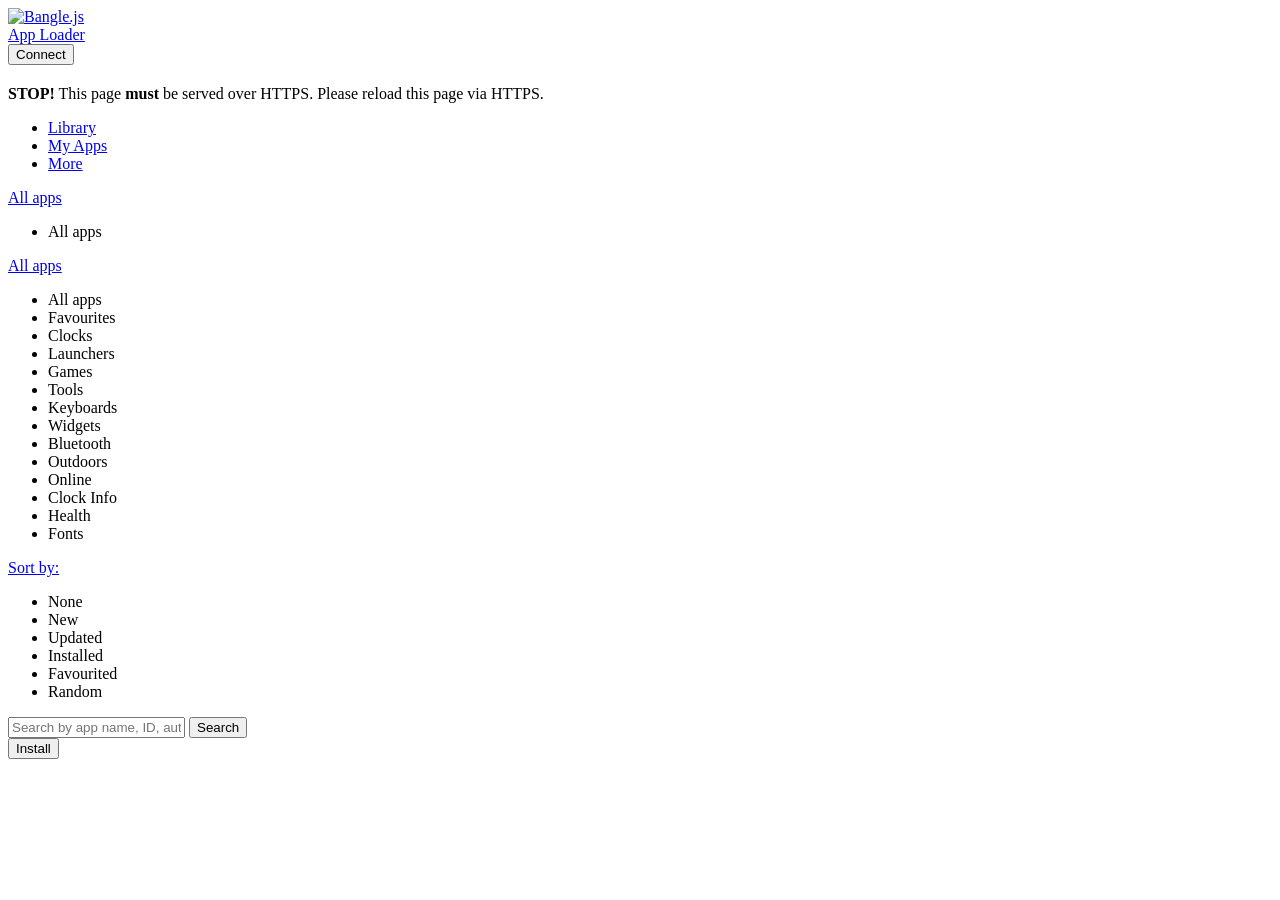
==== index.html @ f1333b89 "Refresh uploader cache after BG Monitor fallback fix" ====
<!doctype html>
<html lang="en">
  <head>
    <meta charset="utf-8">
    <meta name="viewport" content="width=device-width, initial-scale=0.8,maximum-scale=0.8, minimum-scale=0.8, shrink-to-fit=no">
    <link rel="stylesheet" href="css/spectre.min.css">
    <link rel="stylesheet" href="css/spectre-exp.min.css">
    <link rel="stylesheet" href="css/spectre-icons.min.css">
    <link rel="stylesheet" href="css/pwa.css">
    <link rel="stylesheet" href="css/main.css">
    <link rel="apple-touch-icon" sizes="180x180" href="img/apple-touch-icon.png">
    <link rel="icon" type="image/png" sizes="32x32" href="img/favicon-32x32.png">
    <link rel="icon" type="image/png" sizes="16x16" href="img/favicon-16x16.png">
    <link rel="manifest" href="site.webmanifest">
    <link rel="mask-icon" href="img/safari-pinned-tab.svg" color="#5755d9">
    <meta name="apple-mobile-web-app-title" content="BangleApps">
    <meta name="application-name" content="BangleApps">
    <meta name="msapplication-TileColor" content="#5755d9">
    <meta name="theme-color" content="#5755d9">
    <title>Bangle.js App Loader</title>
  </head>
  <body>
    <header class="navbar-primary navbar">
      <section class="navbar-section">
        <a href="https://banglejs.com" target="_blank" class="navbar-brand mr-2"><img src="img/banglejs-logo-small.svg" alt="Bangle.js">
        <div>App Loader</div></a>
      </section>
      <section class="navbar-section">
        <button class="btn" id="connectmydevice">Connect</button>
      </section>
    </header>

    <div class="container" style="padding-top:4px">
      <p id="requireHTTPS" class="hidden">
        <b>STOP!</b> This page <b>must</b> be served over HTTPS. Please <a>reload this page via HTTPS</a>.
      </p>
    </div>

    <ul class="tab tab-block" id="tab-navigate">
      <li class="tab-item active" id="tab-librarycontainer">
        <a href="javascript:showTab('librarycontainer')">Library</a>
      </li>
      <li class="tab-item" id="tab-myappscontainer">
        <a href="javascript:showTab('myappscontainer')">My Apps</a>
      </li>
      <li class="tab-item" id="tab-morecontainer">
        <a href="javascript:showTab('morecontainer')">More</a>
      </li>
    </ul>

    <div class="container" id="toastcontainer"></div>

    <div class="container apploader-tab" id="librarycontainer">
      <div class="dropdown-container">
        <div class="dropdowns-pill">
          <div class="dropdown devicetype-nav">
          <a href="#" class="btn btn-link dropdown-toggle" tabindex="0">
            <span>All apps</span><i class="icon icon-caret"></i>
          </a>
          <!-- menu component -->
          <ul class="menu" id="device-dropdown">
            <li class="menu-item"><a>All apps</a></li>
          </ul>
        </div>
          <div class="dropdown filter-nav">
            <a href="#" class="btn btn-link dropdown-toggle" tabindex="0">
              <span>All apps</span><i class="icon icon-caret"></i>
            </a>
            <ul class="long-dropdown menu">
              <li class="menu-item tooltip tooltip-right" data-tooltip="Show all apps"><a dt="">All apps</a></li>
              <li class="menu-item tooltip tooltip-right" data-tooltip="Apps you've liked ❤️"><a dt="favourites">Favourites</a></li>
              <li class="menu-item tooltip tooltip-right" data-tooltip="To tell the time!"><a dt="clock">Clocks</a></li>
              <li class="menu-item tooltip tooltip-right" data-tooltip="Choose which apps to launch"><a dt="launch">Launchers</a></li>
              <li class="menu-item tooltip tooltip-right" data-tooltip="Have fun!"><a dt="game">Games</a></li>
              <li class="menu-item tooltip tooltip-right" data-tooltip="Useful applications"><a dt="tool">Tools</a></li>
              <li class="menu-item tooltip tooltip-right" data-tooltip="To allow you to enter text"><a dt="textinput">Keyboards</a></li>
              <li class="menu-item tooltip tooltip-right" data-tooltip="Appear in the top bar of Bangle.js apps"><a dt="widget">Widgets</a></li>
              <li class="menu-item tooltip tooltip-right" data-tooltip="Using Bluetooth functionality"><a dt="bluetooth">Bluetooth</a></li>
              <li class="menu-item tooltip tooltip-right" data-tooltip="For outdoor use"><a dt="outdoors">Outdoors</a></li>
              <li class="menu-item tooltip tooltip-right" data-tooltip="Apps that don't save to flash memory"><a dt="ram">Online</a></li>
              <li class="menu-item tooltip tooltip-right" data-tooltip="Info displayed on clocks"><a dt="clkinfo">Clock Info</a></li>
              <li class="menu-item tooltip tooltip-right" data-tooltip="Apps for your health"><a dt="health">Health</a></li>
              <li class="menu-item tooltip tooltip-right" data-tooltip="Extra fonts for non-latin languages"><a dt="fonts">Fonts</a></li>
            </ul>
          </div>
          <div class="dropdown sort-nav">
            <a href="#" class="btn btn-link dropdown-toggle" tabindex="0">
              <span>Sort by:</span><i class="icon icon-caret"></i>
            </a>
            <ul class="menu">
              <li class="menu-item"><a sortid="">None</a></li>
              <li class="menu-item tooltip tooltip-right hidden" id="newSort" data-tooltip="Newest apps"><a sortid="created">New</a></li>
              <li class="menu-item tooltip tooltip-right hidden" id="changedSort" data-tooltip="Most recently changed"><a sortid="modified">Updated</a></li>
              <li class="menu-item tooltip tooltip-right" data-tooltip="Most installed apps"><a sortid="installs">Installed</a></li>
              <li class="menu-item tooltip tooltip-right" data-tooltip="Most favourited apps"><a sortid="favourites">Favourited</a></li>
              <li class="menu-item tooltip tooltip-right" data-tooltip="Find something new!"><a sortid="random">Random</a></li>
            </ul>
          </div>
        </div>
        <div class="input-group" id="searchform">
          <input class="form-input" type="text" placeholder="Search by app name, ID, author, or description...">
          <button class="btn btn-primary input-group-btn">Search</button>
        </div>
      </div>
      
      
      <div class="panel" style="clear:both">
        <div class="panel-header"></div>
        <div class="panel-body columns"><!-- apps go here --></div>
      </div>
    </div>

    <div class="container apploader-tab" id="myappscontainer" style="display:none">
      <div class="panel">
        <div class="panel-header" style="text-align:right">
          <button class="btn refresh">Refresh...</button>
          <button class="btn btn-primary updateapps hidden">Update X apps</button>
        </div>
        <div class="panel-body columns"><!-- apps go here --></div>
      </div>
    </div>

    <div class="container apploader-tab" id="morecontainer" style="display:none">
      <div class="hero bg-gray">
        <div class="hero-body">
          <a href="https://banglejs.com" target="_blank"><img src="img/banglejs-logo-mid.png" alt="Bangle.js"></a>
          <h2>App Loader</h2>
          <p>A tool for uploading and removing apps from <a href="https://banglejs.com" target="_blank">Bangle.js Smart Watches</a></p>
        </div>
      </div>
      <div class="container" style="padding-top: 8px;">
        <p><b>Can't connect?</b> Check out the <a href="https://www.espruino.com/Troubleshooting+Bangle.js" target="_blank">Bangle.js Troubleshooting page</a></p>
        <p id="apploaderlinks"></p>
        <p>Check out <a href="https://github.com/espruino/BangleApps" target="_blank">the Source on GitHub</a>, or
          find out <a href="https://www.espruino.com/Bangle.js+App+Loader" target="_blank">how to add your own app</a></p>
        <p>Using <a href="https://espruino.com/" target="_blank">Espruino</a>, Icons from <a href="https://icons8.com/" target="_blank">icons8.com</a></p>

        <h3>Utilities</h3>
        <p>
          <button class="btn tooltip" id="settime" data-tooltip="Set the Bangle's time to your Browser's time">Set Bangle.js Time</button>
          <button class="btn tooltip" id="screenshot" data-tooltip="Create screenshot">Screenshot</button>
          <button class="btn tooltip" id="downloadallapps" data-tooltip="Download all Bangle.js files to a ZIP file">Backup</button>
          <button class="btn tooltip" id="uploadallapps" data-tooltip="Restore Bangle.js from a ZIP file">Restore</button>
        </p><p>
          <button class="btn tooltip" id="removeall" data-tooltip="Delete everything, leave it blank">Remove all Apps</button>
          <button class="btn tooltip" id="reinstallall" data-tooltip="Re-install every app, leave all data">Reinstall apps</button>
          <button class="btn tooltip" id="installdefault" data-tooltip="Delete everything, install default apps">Install default apps</button>
          <button class="btn tooltip" id="installfavourite" data-tooltip="Delete everything, install your favourites">Install favourite apps</button>
          <button class="btn tooltip" id="defaultbanglesettings" data-tooltip="Reset your Bangle's settings to the defaults">Reset Settings</button>
        </p><p>
          <button class="btn tooltip" id="installappfromfiles" data-tooltip="Install an app by selecting its files">Install App from Files</button>
        </p><p>
          <button class="btn tooltip" id="newGithubIssue" data-tooltip="Create a new issue on GitHub">New issue on GitHub</button>
        </p>
        <h3>Settings</h3>
        <div class="form-group">
          <label class="form-switch">
            <input type="checkbox" id="settings-pretokenise">
            <i class="form-icon"></i> Pretokenise apps before upload (smaller, faster apps)
          </label>
          <label class="form-switch">
            <input type="checkbox" id="settings-settime">
            <i class="form-icon"></i> Always update time when we connect
          </label>
          <label class="form-switch">
            <input type="checkbox" id="settings-ble-compat">
            <i class="form-icon"></i> Bluetooth Compatibility mode (limit to 20 byte writes)
          </label>
          <label class="form-switch">
            <input type="checkbox" id="settings-nopacket">
            <i class="form-icon"></i> File Upload Compatibility mode (disables binary packet upload)
          </label>
          <label class="form-switch">
            <input type="checkbox" id="settings-usage-stats">
            <i class="form-icon"></i> Send app analytics to banglejs.com (apps installed, favourites, firmware version).<br/>
              <small>Used for 'Sort by Installed/Favourited' functionality. See the <a href="http://www.espruino.com/Privacy">privacy policy</a></small>.
          </label>
          <div class="form-group">
            <select class="form-select form-inline" id="settings-lang" style="width: 10em">
              <option value="">None (English)</option>
            </select>&nbsp;&nbsp;<span>Translations (<a href="https://github.com/espruino/BangleApps/issues/1311" target="_blank">BETA - more info</a>). Any apps that are uploaded to Bangle.js after changing this will have any text automatically translated.</span>
          </div>
          <details>
            <summary>Advanced Options</summary>
            <label class="form-switch">
              <input type="checkbox" id="settings-minify">
              <i class="form-icon"></i> Minify apps before upload (⚠️DANGER⚠️: Not recommended. Uploads smaller, faster apps but this <b>will</b> break many apps)
            </label>
            <label class="form-switch">
              <input type="checkbox" id="settings-alwaysAllowUpdate">
              <i class="form-icon"></i> Always show "reinstall app" button <i class="icon icon-refresh"></i> regardless of the version
            </label>
            <label class="form-switch">
              <input type="checkbox" id="settings-alwaysAllowEmulator">
              <i class="form-icon"></i> Always show "emulator" button <i class="icon icon-emulator"></i> regardless of whether it's supported by the app
            </label>
            <label class="form-switch">
              <input type="checkbox" id="settings-autoReload">
              <i class="form-icon"></i> Automatically reload watch after app App Loader actions (removes "Hold button" prompt)
            </label>
            <button class="btn" id="defaultsettings">Reset App Loader settings to defaults</button>
          </details>
        </div>
        <div id="more-deviceinfo" style="display:none">
          <h3>Device info</h3>
          <div id="more-deviceinfo-content"></div>
          <div class="editor--terminal">
            <div class="editor__canvas" style="position:relative;height:20rem;display:none;"></div>
            <button class="btn" id="terminalEnable">Enable Terminal</button>
          </div>
        </div>
      </div>
    </div>

    <footer class="floating hidden">
      <!-- PWA Install button, hidden by default -->
      <div id="installContainer" class="hidden">
        <button id="butInstall" type="button">Install</button>
      </div>
    </footer>

    <script src="webtools/uart.js"></script>
    <script src="core/js/utils.js"></script>
    <script>
      UART.ports = UART.ports.filter(e => e.includes("Bluetooth")); // all watches are Bluetooth
      Const.CONNECTION_DEVICE = "Bluetooth"; // force Bluetooth because we know (don't look it up)#
      // If "?dev=Bangle.js abcd" specified in URL, filter by that name
      if (window.location.search) { 
        let searchParams = new URLSearchParams(window.location.search);
        if (searchParams.has("dev"))
          UART.optionsBluetooth.filters=[{name:searchParams.get("dev")}];
      }
    </script>
    <script src="webtools/heatshrink.js"></script>
    <script src="core/lib/marked.min.js"></script>
    <script src="core/lib/espruinotools.js"></script>
    <script src="loader.js?v=20260928-bgmon0010b"></script>
    <script src="https://cdnjs.cloudflare.com/ajax/libs/jszip/3.7.1/jszip.min.js"></script> <!-- for backup.js -->
    <script src="backup.js"></script>
    <script src="install_from_files.js"></script>
    <script src="core/js/ui.js"></script>
    <script src="core/js/comms.js"></script>
    <script src="core/js/appinfo.js"></script>
    <script src="core/js/index.js"></script>
    <script src="core/js/pwa.js" defer></script>
    <script src="gadgetbridge.js"></script>
    <script src="emulator.js"></script>
  </body>
</html>
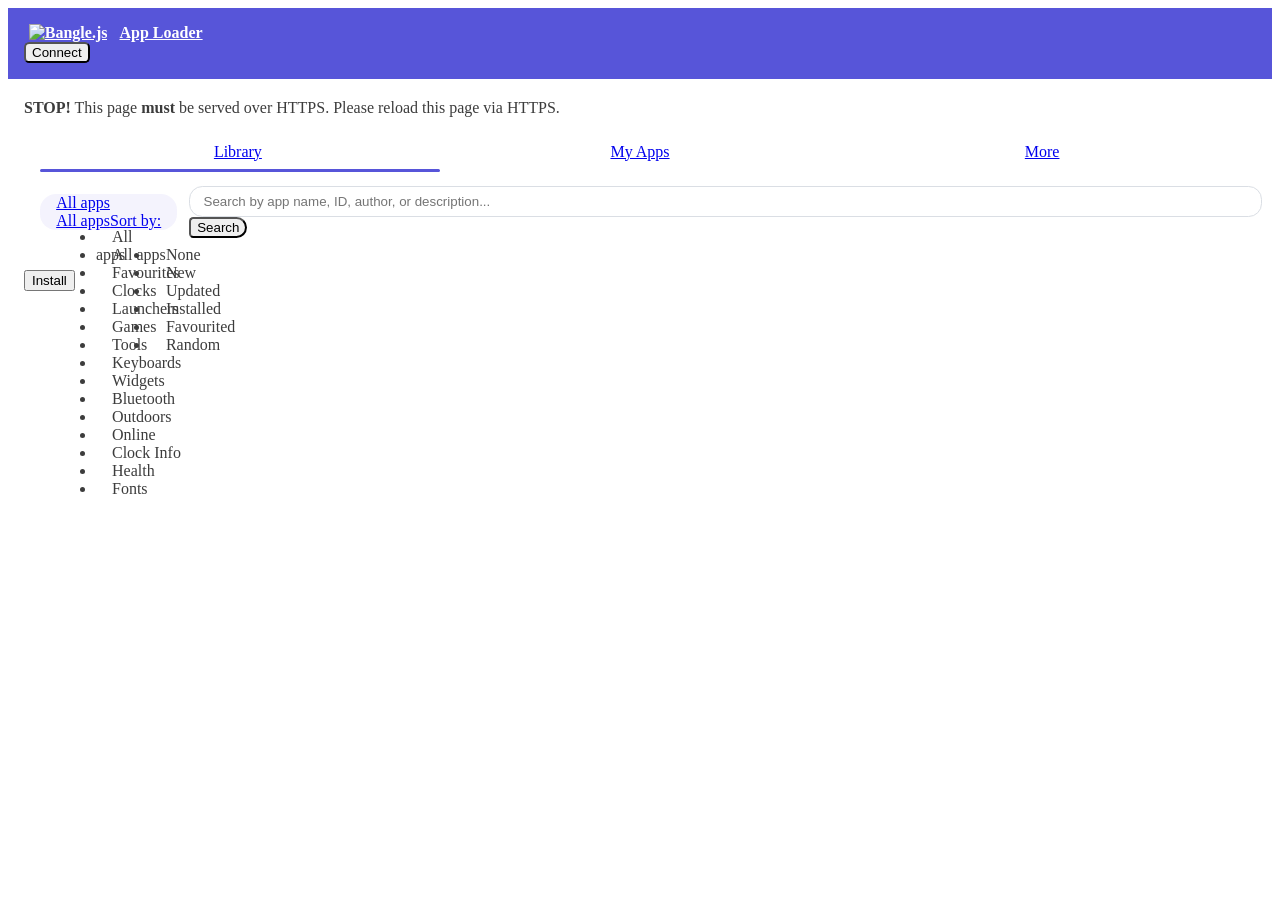
==== commit bc0bd73d: "Expose separate tenkyu experimental install button without changing standard catalogue" ====
--- a/index.html
+++ b/index.html
@@ -148,6 +148,7 @@
           <button class="btn tooltip" id="installfavourite" data-tooltip="Delete everything, install your favourites">Install favourite apps</button>
           <button class="btn tooltip" id="defaultbanglesettings" data-tooltip="Reset your Bangle's settings to the defaults">Reset Settings</button>
         </p><p>
+          <button class="btn tooltip" id="installtenkyutest" data-tooltip="Experimental tenkyu 96px Earth, pinned commit; replaces installed tenkyu">Install tenkyu 96px TEST</button>
           <button class="btn tooltip" id="installappfromfiles" data-tooltip="Install an app by selecting its files">Install App from Files</button>
         </p><p>
           <button class="btn tooltip" id="newGithubIssue" data-tooltip="Create a new issue on GitHub">New issue on GitHub</button>
@@ -234,10 +235,11 @@
     <script src="webtools/heatshrink.js"></script>
     <script src="core/lib/marked.min.js"></script>
     <script src="core/lib/espruinotools.js"></script>
-    <script src="loader.js?v=20260928-bgmon0010b"></script>
+    <script src="loader.js"></script>
     <script src="https://cdnjs.cloudflare.com/ajax/libs/jszip/3.7.1/jszip.min.js"></script> <!-- for backup.js -->
     <script src="backup.js"></script>
     <script src="install_from_files.js"></script>
+    <script src="tenkyu-test-installer.js"></script>
     <script src="core/js/ui.js"></script>
     <script src="core/js/comms.js"></script>
     <script src="core/js/appinfo.js"></script>
--- a/css/main.css
+++ b/css/main.css
@@ -0,0 +1,576 @@
+/* NAVIGATION BAR AND GENERAL STYLES */
+    body {
+      color: #3c3c3c;
+      padding-left: 1em;
+      padding-right: 1em;
+    }
+
+    .navbar {
+      background-color: #5755d9;
+      padding: 1em 1em 1em 1em;
+    }
+
+    .navbar .navbar-brand {
+      color: #fff;
+      font-weight: bold;
+    }
+
+    header.navbar,
+    .navbar-primary {
+      margin-left: calc(-1em);
+      margin-right: calc(-1em);
+      width: calc(100% + 2rem);
+      box-sizing: border-box;
+    }
+
+    a.mr-2 {
+      display: flex;
+      align-items: center;
+    }
+
+    .navbar-section>a>div {
+      margin-left: 0.75rem;
+    }
+
+    .container.apploader-tab {
+      padding-left: 0rem;
+      padding-right: 0rem;
+      border-bottom: 0px;
+      margin-bottom: 2em;
+      flex-wrap: wrap;
+      justify-content: center;
+      align-items: center;
+      gap: 0.75rem;
+    }
+
+    .navbar-brand.mr-2>img {
+      margin-left: 0.3rem;
+    }
+
+    .form-input {
+      border-radius: 1em;
+      padding: 0.5em;
+      padding-left: 1em;
+      border: solid 1px #dadee4;
+      box-shadow: none;
+      margin: 0;
+    }
+
+    .panel-header {
+      padding-left: 0px;
+    }
+
+    .panel {
+      border-radius: 1em;
+      padding-left: 0rem;
+      padding-right: 0rem;
+
+      border: none;
+    }
+
+    .panel-body.columns {
+      display: flex;
+      flex-wrap: wrap;
+      gap: 0.75rem;
+      align-items: stretch;
+      justify-content: center;
+    }
+
+    /* BUTTONS */
+
+    @keyframes squishAnim {
+      0% { transform: scale(1, 1); }
+      15% { transform: scale(1.08, 1.24); }
+      40% { transform: scale(1.22, 1.08); }
+      65% { transform: scale(1.15, 1.28); }
+      85% { transform: scale(1.06, 1.12); }
+      100% { transform: scale(1, 1); }
+    }
+
+    .btn {
+      border-radius: 0.4em;
+    }
+
+    #connectmydevice {
+      margin-right: 1.5em;
+    }
+
+    .btn.input-group-btn {
+      border-bottom-right-radius: 1em;
+      border-top-right-radius: 1em;
+    }
+
+    .menu-item {
+      cursor: pointer;
+    }
+
+    .menu .menu-item>a {
+      border-radius: 1em;
+      padding-left: 1em;
+    }
+
+    .menu {
+      border-radius: 1em;
+    }
+
+    .dropdowns-pill {
+      background-color: rgba(87, 85, 217, 0.066);
+      border-radius: 1em;
+      padding-left: 1em;
+      padding-right: 1em;
+
+    }
+
+    .btn.btn-favourite:focus,
+    .btn.btn-favourite:focus-visible,
+    .btn-favourite:focus,
+    .btn-favourite:focus-visible,
+    .btn.btn-favourite:active,
+    .btn-favourite:active {
+      outline: none !important;
+      box-shadow: none !important;
+    }
+
+    .btn.btn-favourite:focus .icon,
+    .btn-favourite:focus .icon {
+      outline: none !important;
+      box-shadow: none !important;
+    }
+
+    .icon.icon-emulator {
+      text-indent: 0px;
+      content: url("data:image/svg+xml,%3Csvg fill='rgb(87, 85, 217)' xmlns='http://www.w3.org/2000/svg' viewBox='4 4 40 40' width='1em' height='1em'%3E%3Cpath d='M 8.5 5 C 6.0324991 5 4 7.0324991 4 9.5 L 4 30.5 C 4 32.967501 6.0324991 35 8.5 35 L 17 35 L 17 40 L 13.5 40 A 1.50015 1.50015 0 1 0 13.5 43 L 18.253906 43 A 1.50015 1.50015 0 0 0 18.740234 43 L 29.253906 43 A 1.50015 1.50015 0 0 0 29.740234 43 L 34.5 43 A 1.50015 1.50015 0 1 0 34.5 40 L 31 40 L 31 35 L 39.5 35 C 41.967501 35 44 32.967501 44 30.5 L 44 9.5 C 44 7.0324991 41.967501 5 39.5 5 L 8.5 5 z M 8.5 8 L 39.5 8 C 40.346499 8 41 8.6535009 41 9.5 L 41 30.5 C 41 31.346499 40.346499 32 39.5 32 L 29.746094 32 A 1.50015 1.50015 0 0 0 29.259766 32 L 18.746094 32 A 1.50015 1.50015 0 0 0 18.259766 32 L 8.5 32 C 7.6535009 32 7 31.346499 7 30.5 L 7 9.5 C 7 8.6535009 7.6535009 8 8.5 8 z M 17.5 12 C 16.136406 12 15 13.136406 15 14.5 L 15 25.5 C 15 26.863594 16.136406 28 17.5 28 L 30.5 28 C 31.863594 28 33 26.863594 33 25.5 L 33 14.5 C 33 13.136406 31.863594 12 30.5 12 L 17.5 12 z M 18 18 L 30 18 L 30 25 L 18 25 L 18 18 z M 20 35 L 28 35 L 28 40 L 20 40 L 20 35 z'/%3E%3C/svg%3E");
+    }
+
+    .icon.icon-favourite {
+      text-indent: 0px;
+    }
+
+    .icon.icon-favourite-active {
+      text-indent: 0px;
+      color: #EEE
+    }
+
+    .icon.icon-favourite::before {
+      content: url("data:image/svg+xml,%3Csvg fill='rgb(255, 0, 0)' xmlns='http://www.w3.org/2000/svg' viewBox='0 -3 50 47' width='1.5em' height='1.5em'%3E%3Cpath d='M 16.375 9 C 10.117188 9 5 14.054688 5 20.28125 C 5 33.050781 19.488281 39.738281 24.375 43.78125 L 25 44.3125 L 25.625 43.78125 C 30.511719 39.738281 45 33.050781 45 20.28125 C 45 14.054688 39.882813 9 33.625 9 C 30.148438 9 27.085938 10.613281 25 13.0625 C 22.914063 10.613281 19.851563 9 16.375 9 Z M 16.375 11 C 19.640625 11 22.480469 12.652344 24.15625 15.15625 L 25 16.40625 L 25.84375 15.15625 C 27.519531 12.652344 30.359375 11 33.625 11 C 38.808594 11 43 15.144531 43 20.28125 C 43 31.179688 30.738281 37.289063 25 41.78125 C 19.261719 37.289063 7 31.179688 7 20.28125 C 7 15.144531 11.1875 11 16.375 11 Z'/%3E%3C/svg%3E");
+    }
+
+    .icon.icon-favourite-active::before {
+      content: url("data:image/svg+xml,%3Csvg fill='rgb(255, 0, 0)' xmlns='http://www.w3.org/2000/svg' viewBox='0 -3 50 47' width='1.5em' height='1.5em'%3E%3Cpath d='M 25 44.296875 L 24.363281 43.769531 C 23.363281 42.941406 22.019531 42.027344 20.46875 40.96875 C 14.308594 36.765625 5 30.414063 5 20.285156 C 5 14.0625 10.097656 9 16.363281 9 C 19.714844 9 22.851563 10.457031 25 12.957031 C 27.148438 10.457031 30.289063 9 33.636719 9 C 39.902344 9 45 14.0625 45 20.285156 C 45 30.414063 35.691406 36.765625 29.53125 40.96875 C 27.976563 42.027344 26.636719 42.941406 25.636719 43.769531 Z'/%3E%3C/svg%3E");
+    }
+
+    .icon.icon-favourite span {
+      font-size: 50%;
+      color: #F66;
+      position: relative;
+      top: -0.8em;
+    }
+
+    .icon.favoriteAnim {
+      animation-name: squishAnim;
+      animation-duration: 0.45s;
+      animation-timing-function: cubic-bezier(.2, .9, .3, 1);
+      animation-fill-mode: both;
+    }
+
+    .icon.icon-interface {
+      text-indent: 0px;
+    }
+
+    .fav-count {
+      display: inline-block;
+      margin-right: 0.3rem !important;
+      margin-left: 0em !important;
+      font-size: 0.7rem;
+      vertical-align: middle;
+      text-align: center;
+      margin-top: -0.07rem;
+      color: #F66;
+    }
+
+    .btn-favourite .fav-count+.icon {
+      margin-left: 0;
+    }
+
+    .btn-favourite {
+      margin-right: 0.1em;
+      padding: 1em;
+    }
+
+    .btn.btn-favourite {
+      display: inline-flex;
+      align-items: center;
+      justify-content: center;
+      min-width: 0.01rem;
+      min-height: 1.9rem;
+      box-sizing: border-box;
+    }
+
+    .btn.btn-favourite.btn-lg {
+      width: auto;
+      height: auto;
+      padding-right: 0.25rem;
+    }
+
+    .btn.btn-favourite .icon {
+      display: inline-flex;
+      align-items: center;
+      justify-content: center;
+      transform-origin: center;
+    }
+
+    .btn.btn-favourite .icon.icon-favourite {
+      gap: 0.35rem;
+    }
+
+    /* Collapse to one column for thinner screens */
+    @media (max-width: 720px) {
+      .tile.column.col-6.col-sm-12.col-xs-12.app-tile {
+        flex: 1 1 100% !important;
+        max-width: 100% !important;
+        min-width: 0 !important;
+      }
+    }
+
+    /* TABS */
+    .tab.tab-block .tab-item {
+      border-bottom: none;
+    }
+
+    .tab.tab-item.active {
+      border-bottom: none;
+    }
+
+    .tab.tab-block {
+      margin: 1em;
+      padding: 0.3em;
+      padding-left: 0.3em !important;
+      padding-right: 0.3em !important;
+      gap: 1em;
+    }
+
+    .inline-icon {
+      display: inline-block;
+      width: 1em;
+      height: 1em;
+      vertical-align: sub;
+      margin-right: 5px;
+    }
+
+    #tab-navigate {
+      position: relative;
+      display: flex;
+      padding: 0;
+    }
+
+    #tab-navigate .tab-item {
+      flex: 1 1 0;
+      text-align: center;
+      display: block;
+    }
+
+    #tab-navigate .tab-item a {
+      display: block;
+      padding: 0.6rem 0.8rem;
+    }
+
+    #tab-navigate::after {
+      content: "";
+      position: absolute;
+      bottom: -0.1rem;
+      left: 0;
+      height: 3px;
+      width: calc(100% / 3);
+      background: #5755d9;
+      border-radius: 100px;
+      transform: translateX(0%);
+      transition: transform 320ms cubic-bezier(.2, .9, .3, 1), width 320ms cubic-bezier(.2, .9, .3, 1);
+      will-change: transform, width;
+    }
+
+    #tab-navigate:has(li:nth-child(2).active)::after {
+      transform: translateX(100%);
+    }
+
+    #tab-navigate:has(li:nth-child(3).active)::after {
+      transform: translateX(200%);
+    }
+
+    .tab.tab-block .tab-item:focus {
+      outline: none;
+      box-shadow: none;
+    }
+
+    .tab .tab-item a,
+    .tab .tab-item a:focus,
+    .tab .tab-item a:active,
+    .tab .tab-item a:focus-visible,
+    .tab.tab-block .tab-item a:focus,
+    #tab-navigate .tab-item a:focus {
+      outline: none !important;
+      box-shadow: none !important;
+      border-bottom-color: transparent !important;
+    }
+
+    .dropdown-container {
+      padding-left: 1rem;
+      padding-right: 1rem;
+      display: flex;
+      align-items: center;
+      gap: 0.75rem;
+      flex-wrap: wrap;
+      justify-content: center;
+      margin-left: 0%;
+      margin-right: 0em;
+    }
+
+    #searchform {
+      flex: 1;
+      min-width: 450px !important;
+    }
+
+    #searchform .form-input {
+      width: 100%;
+    }
+
+    a.btn.btn-link.dropdown-toggle {
+      padding-left: 0.01em;
+    }
+
+    .avatar img {
+      border-radius: 5px 5px 5px 5px;
+      background: #fff;
+    }
+
+    #toastcontainer {
+      position: fixed;
+      bottom: 8px;
+      left: 0px;
+      right: 0px;
+      z-index: 500;
+    }
+
+    .hero {
+      padding-bottom: 1rem;
+      padding-top: 1rem;
+      text-align: center;
+    }
+
+    .chip {
+      cursor: pointer;
+    }
+
+    .filter-nav {
+      display: inline-block;
+    }
+
+    .device-nav {
+      display: inline-block;
+    }
+
+    .sort-nav {
+      float: right;
+    }
+
+    /* APP TILES */
+    .app-tile {
+      position: relative;
+      border-bottom: 1px solid #EEE;
+      margin-bottom: 4px;
+      min-height: 11em;
+    }
+
+    .tile-content {
+      position: relative;
+      overflow-wrap: anywhere;
+    }
+
+    /* DROPDOWNS */
+    .dropdown {
+      position: relative;
+    }
+
+    .dropdown .menu {
+      position: absolute;
+      top: 100%;
+      left: 0;
+      z-index: 10000;
+    }
+    .long-dropdown{
+      min-height: 520px !important;
+    }
+
+    .dropdown .menu.align-right {
+      left: auto;
+      right: 0;
+    }
+
+    /* Allow tooltips on filter menu items to escape the dropdown */
+    .filter-nav .menu {
+      overflow: visible;
+    }
+    .sort-nav .menu {
+      overflow: visible;
+    }
+
+    .tile .tile-content p {
+      margin: 0 0 0.2rem 0;
+    }
+
+    .tile.column.col-6.col-sm-12.col-xs-12.app-tile {
+      background-color: rgba(87, 85, 217, 0.025);
+      box-shadow: 0px 3px 6px rgba(0, 0, 0, 0.025);
+      border: solid 1.3px #dadee47c;
+      margin: 0;
+      padding: 0.9em;
+      border-radius: 1em;
+      box-sizing: border-box;
+      flex: 1 1 calc(50% - 0.75rem);
+      max-width: calc(50% - 0.75rem);
+      min-width: 220px;
+    }
+
+    .tile.column.col-6.col-sm-12.col-xs-12.app-tile.updateTile {
+      background-color: rgba(255, 149, 0, 0.069) !important;
+      box-shadow: 0px 3px 6px rgba(151, 111, 0, 0.036);
+    }
+
+    .chip {
+      border-radius: 0.7em;
+    }
+
+    .link-github {
+      position: absolute;
+      top: 36px;
+      left: -24px;
+    }
+
+    .tile-screenshot {
+      position: absolute;
+      bottom: 1em;
+      right: 1em;
+      width: 4em;
+      height: 4em;
+      padding: 2px;
+      border: 1.2px solid rgba(87, 85, 217, 0.5);
+      cursor: pointer;
+      border-radius: 5px;
+    }
+
+    .pill-container {
+      display: inline-flex;
+      align-items: center;
+      justify-content: flex-end;
+      padding: 0em 1em;
+      margin-right: 0.05em;
+      background-color: rgba(87, 85, 217, 0.055);
+      border-radius: 999px;
+      font-family: sans-serif;
+      height: auto;
+    }
+
+    .modal-container {
+      border-radius: 1.5em;
+      background-color: rgb(253, 253, 255);
+      padding: 1em;
+    }
+
+    .bar {
+      border-radius: 1em;
+    }
+
+    .devicechooser {
+      border-radius: 1em;
+      display: flex;
+      justify-content: center;
+      align-items: center;
+      text-align: left;
+    }
+
+    .btn.btn-favourite .icon.icon-favourite span {
+      position: static;
+      top: auto;
+      margin-left: 0;
+      margin-right: 0;
+      font-size: 0.45rem;
+      vertical-align: middle;
+      color: #F66;
+    }
+
+    i.icon.icon-favourite.icon-favourite-active>span {
+      color: white !important;
+      z-index: 2;
+    }
+
+    .toast {
+      border-radius: 0.5em;
+      margin: 0.7em;
+      max-width: 99%;
+    }
+
+    .icon.icon-interface::before {
+      position: absolute;
+      left: 50%;
+      top: 70%;
+      transform: translate(-50%, -50%);
+      content: url("data:image/svg+xml,%3C%3Fxml version='1.0'%3F%3E%3Csvg fill='rgb(87, 85, 217)' xmlns='http://www.w3.org/2000/svg' viewBox='2 2 28 28' width='1.5em' height='1.5em'%3E%3Cpath d='M 6 4 C 4.895 4 4 4.895 4 6 L 4 24 C 4 25.105 4.895 26 6 26 L 24 26 C 25.105 26 26 25.105 26 24 L 26 8 L 22 4 L 20 4 L 20 10 C 20 10.552 19.552 11 19 11 L 10 11 C 9.448 11 9 10.552 9 10 L 9 4 L 6 4 z M 16 4 L 16 9 L 18 9 L 18 4 L 16 4 z M 10 16 L 20 16 C 21.105 16 22 16.895 22 18 L 22 24 L 8 24 L 8 18 C 8 16.895 8.895 16 10 16 z'/%3E%3C/svg%3E");
+    }
+
+    /* https://github.com/picturepan2/spectre/issues/595 */
+    .chip.tooltip:hover {
+      overflow: visible;
+      overflow-y: unset;
+    }
+
+    /* Terminal */
+    .terminal {
+      font-size: 12px;
+      background-color: #222;
+      color: white;
+      display: block;
+      border: 0;
+      padding: 10px;
+      overflow: auto;
+      border-radius: 1em;
+      position: absolute;
+      left: 0px;
+      top: 0px;
+      bottom: 0px;
+      right: 0px;
+      -o-user-select: text;
+      -moz-user-select: text;
+      -webkit-user-select: text;
+      user-select: text;
+    }
+
+    .termLine {
+      font-family: Fixed, monospace;
+      tab-size: 4;
+      min-height: 1em;
+    }
+
+    .terminal.focus {
+      background-color: #333;
+    }
+
+    .terminal__focus {
+      position: absolute;
+      top: -100px;
+    }
+
+    .terminal a {
+      color: #88F;
+    }
+
+    .terminal a:visited {
+      color: #88F;
+    }
+
+    .terminal--connected.focus .terminal__cursor {
+      animation: blink 1s step-end 0s infinite;
+    }
+
+    .terminal--webcam.focus .terminal__cursor {
+      text-shadow: none;
+      animation: blink_webcam 1s step-end 0s infinite;
+    }
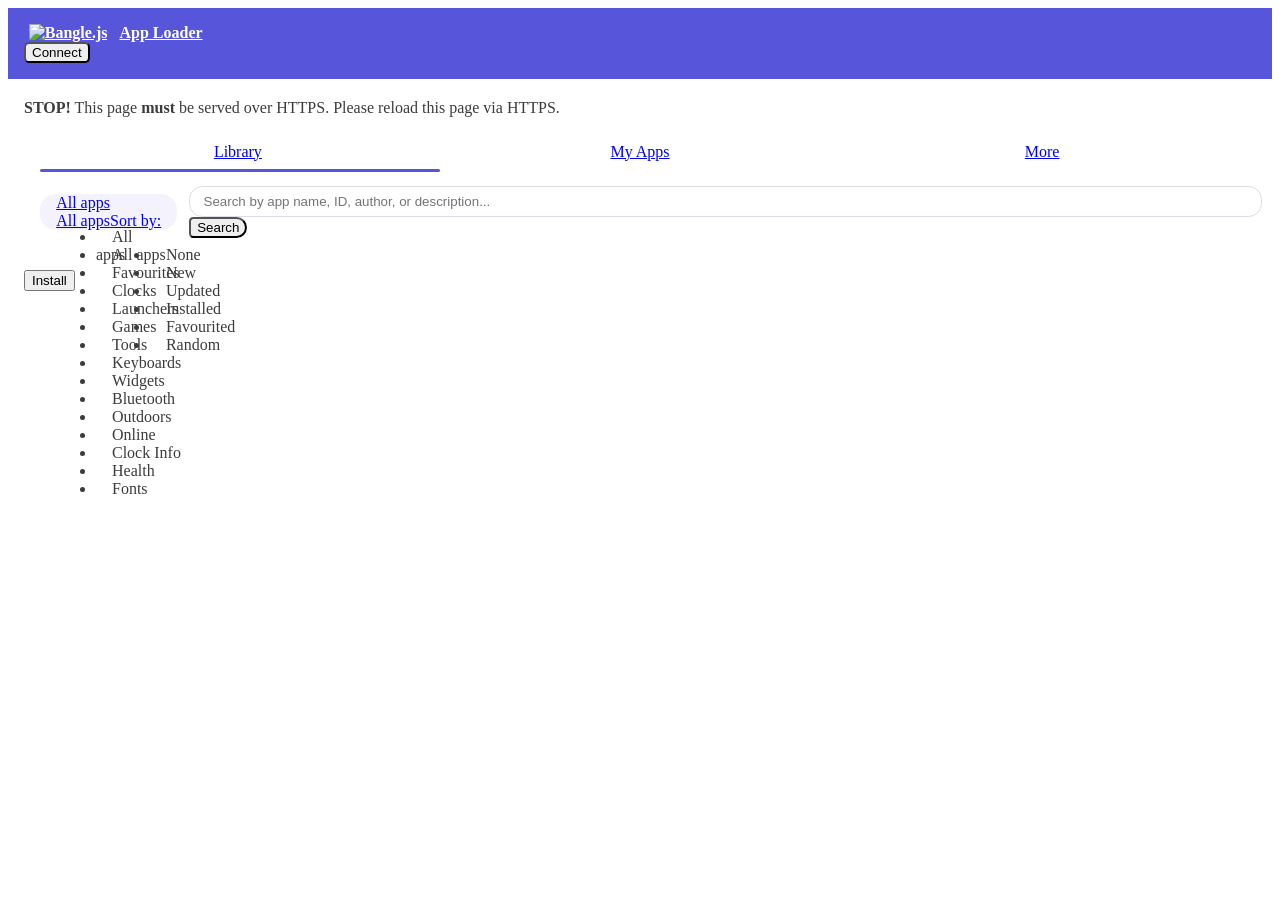
==== commit 86a36703: "Embed tenkyu map diagnostic directly in App Loader More tab, no separate page" ====
--- a/index.html
+++ b/index.html
@@ -153,6 +153,24 @@
         </p><p>
           <button class="btn tooltip" id="newGithubIssue" data-tooltip="Create a new issue on GitHub">New issue on GitHub</button>
         </p>
+        <h3>tenkyu 地図診断</h3>
+        <p>元の128×128地図と時計画面相当の縮小・回転結果を比較します。Bangleへの接続・書き込みは不要です。</p>
+        <p><button class="btn" id="tenkyu-map-open" type="button">地図診断を開く／閉じる</button></p>
+        <div id="tenkyu-map-panel" style="display:none;border:1px solid #b5b5b5;padding:12px;margin-bottom:18px">
+          <label>回転角度 <output id="tenkyu-map-angle-value">0°</output>
+            <input id="tenkyu-map-angle" type="range" min="0" max="359" value="0" style="width:95%"></label>
+          <label>地球半径 <output id="tenkyu-map-radius-value">45</output>px
+            <input id="tenkyu-map-radius" type="range" min="25" max="50" value="45" style="width:95%"></label>
+          <label><input type="checkbox" id="tenkyu-map-coast" checked> 海岸線を表示</label>
+          <div style="display:flex;flex-wrap:wrap;gap:12px;margin-top:10px">
+            <figure style="margin:0;max-width:100%"><figcaption>128×128地図（4倍表示）</figcaption>
+              <canvas id="tenkyu-map-raw" width="512" height="512" style="width:256px;max-width:100%;image-rendering:pixelated;background:#001e78"></canvas></figure>
+            <figure style="margin:0;max-width:100%"><figcaption>時計相当（2倍表示）</figcaption>
+              <canvas id="tenkyu-map-watch" width="352" height="352" style="width:256px;max-width:100%;image-rendering:pixelated;background:#001e78"></canvas></figure>
+          </div>
+          <p id="tenkyu-map-status" role="status">開くと地図データを読み込みます。</p>
+          <small>試験ブランチの地図データを読み取ります。実機の回転補間、昼夜の陰影、ほかの描画要素は再現しません。</small>
+        </div>
         <h3>Settings</h3>
         <div class="form-group">
           <label class="form-switch">
@@ -245,6 +263,100 @@
     <script src="core/js/appinfo.js"></script>
     <script src="core/js/index.js"></script>
     <script src="core/js/pwa.js" defer></script>
+    <script>
+    /* tenkyu map diagnostic is embedded in the main uploader page.
+       No separate GitHub Pages URL, eval, or watch connection required. */
+    (function(){
+      "use strict";
+      var toggle=document.getElementById("tenkyu-map-open");
+      var panel=document.getElementById("tenkyu-map-panel");
+      var status=document.getElementById("tenkyu-map-status");
+      var data=null,coast=null,loading=false;
+      function decode64(s){
+        var bin=atob(s),out=new Uint8Array(4096),i=0,j=0,h,n,v;
+        while(i<bin.length){
+          h=bin.charCodeAt(i++);
+          if(h<128){n=h+1;while(n--)out[j++]=bin.charCodeAt(i++);}
+          else{n=h-126;v=bin.charCodeAt(i++);while(n--)out[j++]=v;}
+        }
+        if(j!==4096)throw Error("color length mismatch: "+j);
+        return out;
+      }
+      function decodeCoast(s){
+        var bin=atob(s),out=new Uint8Array(2048),i=0,p=0,on=0,n,k,shift,j;
+        while(i<bin.length){
+          n=0;shift=0;
+          do{k=bin.charCodeAt(i++);n|=(k&127)<<shift;shift+=7;}while(k&128);
+          if(on)for(j=0;j<n;j++)out[(p+j)>>3]|=128>>((p+j)&7);
+          p+=n;on^=1;
+        }
+        if(p!==16384)throw Error("coast length mismatch: "+p);
+        return out;
+      }
+      function sample(x,y){
+        if(x<0||y<0||x>=128||y>=128)return 0;
+        var i=y*128+x;
+        return (data[i>>2]>>(6-2*(i&3)))&3;
+      }
+      function edge(x,y){
+        if(x<0||y<0||x>=128||y>=128)return false;
+        var i=y*128+x;
+        return !!(coast[i>>3]&(128>>(i&7)));
+      }
+      function paint(canvas,angle,radius,raw,showCoast){
+        var ctx=canvas.getContext("2d"),w=canvas.width,h=canvas.height;
+        var im=ctx.createImageData(w,h),d=im.data;
+        var palette=[[0,30,120],[0,115,0],[0,255,255],[255,255,255]];
+        var cs=Math.cos(angle),sn=Math.sin(angle);
+        for(var y=0;y<h;y++)for(var x=0;x<w;x++){
+          var xx,yy,inside=true;
+          if(raw){xx=Math.floor(x/4);yy=Math.floor(y/4);}
+          else{
+            var dx=(x-w/2)/2,dy=(y-h/2)/2;
+            inside=dx*dx+dy*dy<=radius*radius;
+            xx=Math.floor(64+(cs*dx+sn*dy)*64/radius);
+            yy=Math.floor(64+(-sn*dx+cs*dy)*64/radius);
+          }
+          var c=inside?palette[sample(xx,yy)]:[20,25,40];
+          if(inside&&showCoast&&edge(xx,yy))c=[255,255,255];
+          var i=(y*w+x)*4;
+          d[i]=c[0];d[i+1]=c[1];d[i+2]=c[2];d[i+3]=255;
+        }
+        ctx.putImageData(im,0,0);
+      }
+      function render(){
+        if(!data||!coast)return;
+        var a=+document.getElementById("tenkyu-map-angle").value;
+        var r=+document.getElementById("tenkyu-map-radius").value;
+        var edgeOn=document.getElementById("tenkyu-map-coast").checked;
+        document.getElementById("tenkyu-map-angle-value").textContent=a+"°";
+        document.getElementById("tenkyu-map-radius-value").textContent=r;
+        paint(document.getElementById("tenkyu-map-raw"),0,64,true,edgeOn);
+        paint(document.getElementById("tenkyu-map-watch"),a*Math.PI/180,r,false,edgeOn);
+      }
+      toggle.addEventListener("click",function(){
+        var opening=panel.style.display==="none";
+        panel.style.display=opening?"block":"none";
+        if(!opening||data){if(opening)render();return;}
+        if(loading)return;
+        loading=true;status.textContent="地図データを読み込み中…";
+        fetch("https://cdn.jsdelivr.net/gh/onisY/BangleApps@80111dd73fc61709c606eafd6ef3ce9191c0ab76/apps/orbit/earth-north-128.js")
+        .then(function(r){if(!r.ok)throw Error("HTTP "+r.status);return r.text();})
+        .then(function(src){
+          var match=src.match(/var DATA=(\[[^\n]+\]);/);
+          if(!match)throw Error("map payload not found");
+          var packed=JSON.parse(match[1]);
+          data=decode64(packed[0]);coast=decodeCoast(packed[1]);
+          status.textContent="地図データ読み込み成功（128×128）。";
+          render();
+        }).catch(function(e){status.textContent="読み込みエラー: "+e.message;})
+        .finally(function(){loading=false;});
+      });
+      ["tenkyu-map-angle","tenkyu-map-radius","tenkyu-map-coast"].forEach(function(id){
+        document.getElementById(id).addEventListener("input",render);
+      });
+    })();
+    </script>
     <script src="gadgetbridge.js"></script>
     <script src="emulator.js"></script>
   </body>
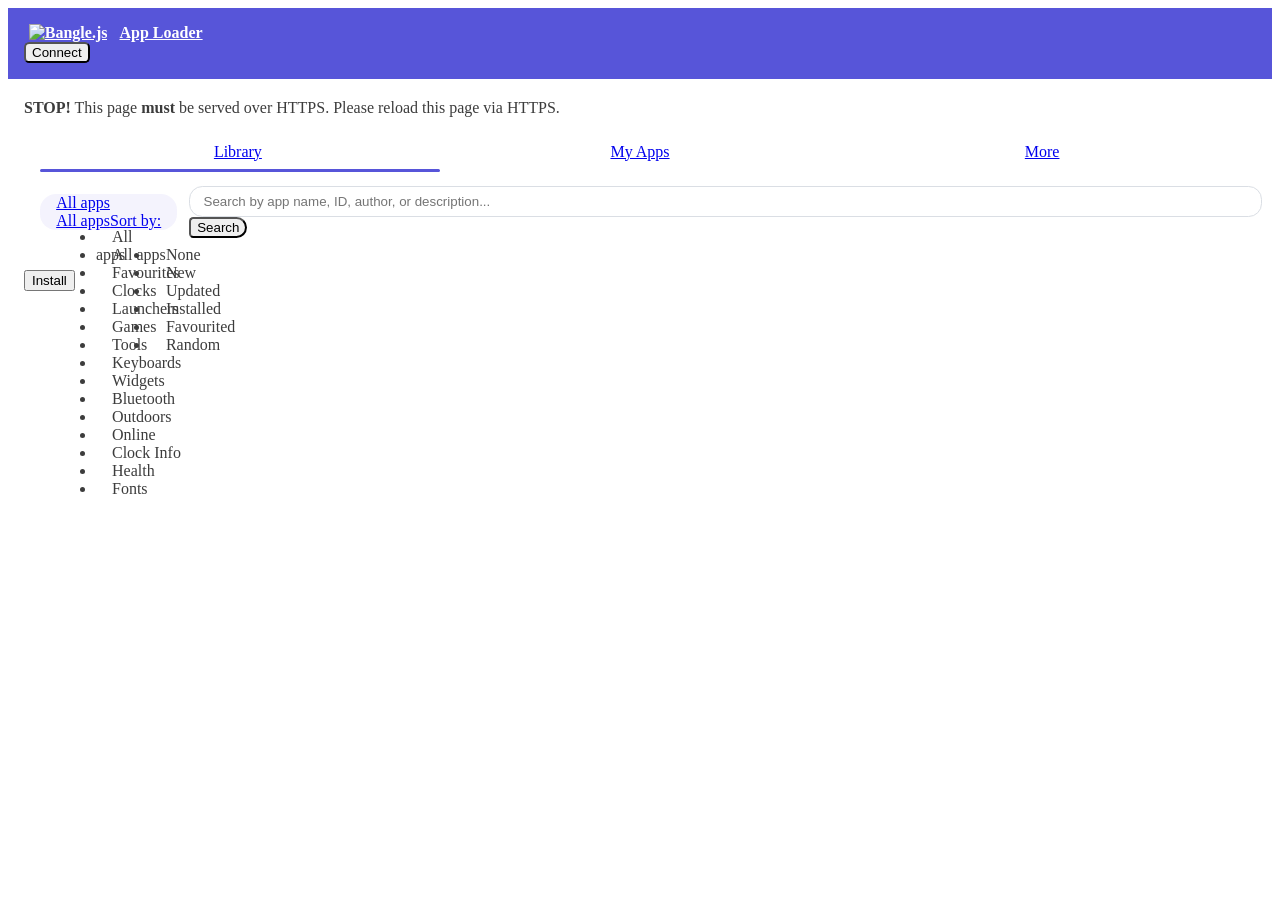
==== commit 4a80a8d2: "Preserve tenkyu BMP backups and add PNG conversion for iPhone" ====
--- a/index.html
+++ b/index.html
@@ -148,11 +148,11 @@
           <button class="btn tooltip" id="installfavourite" data-tooltip="Delete everything, install your favourites">Install favourite apps</button>
           <button class="btn tooltip" id="defaultbanglesettings" data-tooltip="Reset your Bangle's settings to the defaults">Reset Settings</button>
         </p><p>
-          <button class="btn tooltip" id="installtenkyutest" data-tooltip="Experimental tenkyu 96px Earth, pinned commit; replaces installed tenkyu">Install tenkyu 96px TEST</button>
           <button class="btn tooltip" id="installappfromfiles" data-tooltip="Install an app by selecting its files">Install App from Files</button>
         </p><p>
           <button class="btn tooltip" id="newGithubIssue" data-tooltip="Create a new issue on GitHub">New issue on GitHub</button>
         </p>
+        <p><a class="btn" href="tenkyu-capture.html">tenkyuの保存画像をPNGに変換</a></p>
         <h3>tenkyu 地図診断</h3>
         <p>元の128×128地図と時計画面相当の縮小・回転結果を比較します。Bangleへの接続・書き込みは不要です。</p>
         <p><button class="btn" id="tenkyu-map-open" type="button">地図診断を開く／閉じる</button></p>
@@ -257,7 +257,6 @@
     <script src="https://cdnjs.cloudflare.com/ajax/libs/jszip/3.7.1/jszip.min.js"></script> <!-- for backup.js -->
     <script src="backup.js"></script>
     <script src="install_from_files.js"></script>
-    <script src="tenkyu-test-installer.js"></script>
     <script src="core/js/ui.js"></script>
     <script src="core/js/comms.js"></script>
     <script src="core/js/appinfo.js"></script>
@@ -360,4 +359,4 @@
     <script src="gadgetbridge.js"></script>
     <script src="emulator.js"></script>
   </body>
-</html>+</html>
